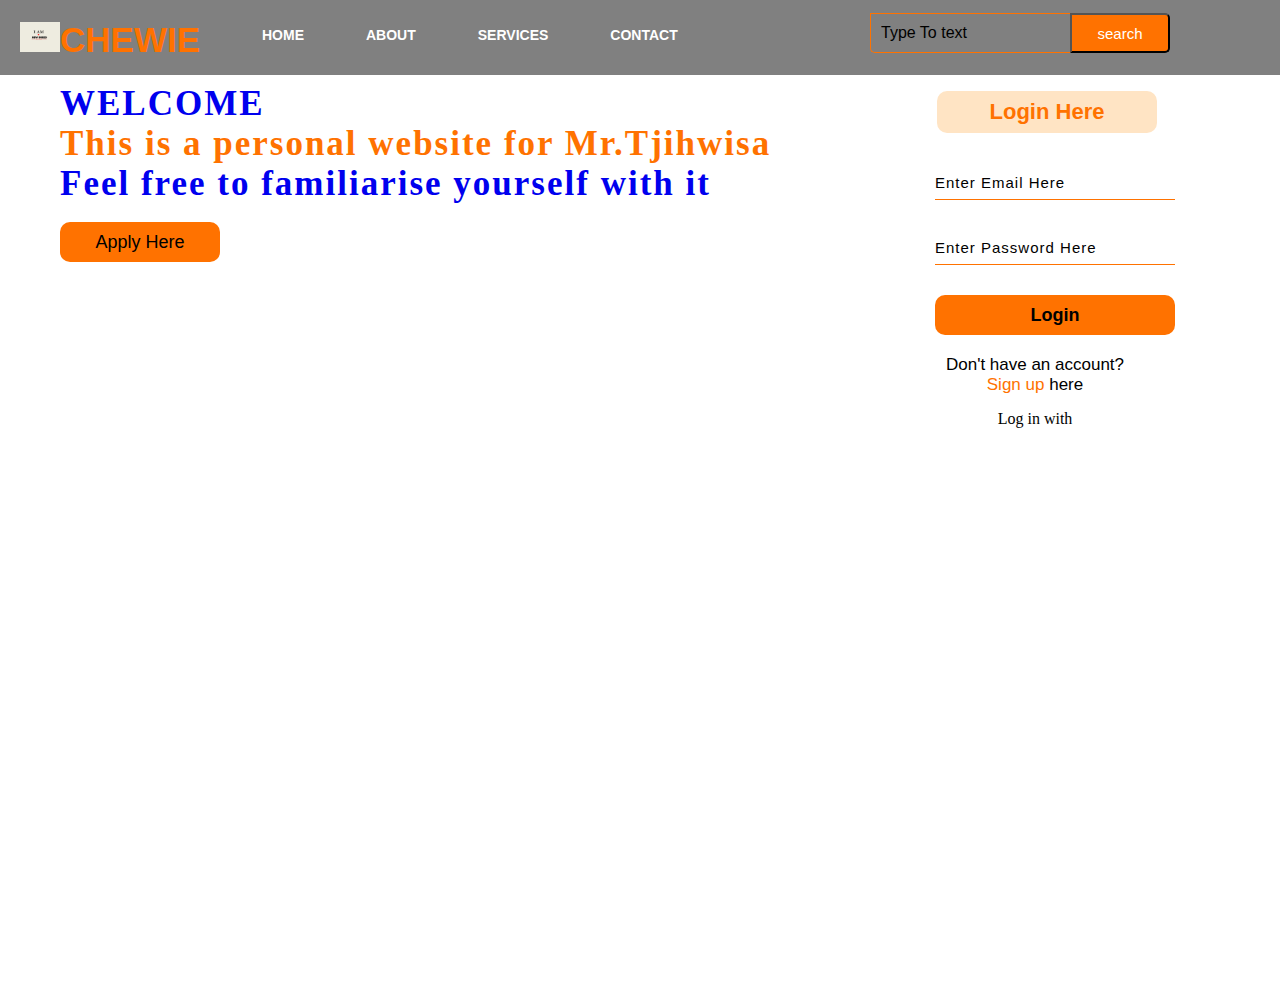
==== index.html @ 4d650456 "Add files via upload" ====
<!DOCTYPE html>
<html lang="en">
<head>
    <title> Chewie's website</title>
    <link rel="stylesheet" href="style.css">
</head>
<body>
    <div class="main">
         <div class="navbar">
        <div class="icon">
            <h2 class="logo"><img src="new breed.jpg"height=30>CHEWIE</h2>
</div>

<div class="menu">
    <ul>
        <li><a href="#"><a href="http://127.0.0.1:5500/website/Home%202.html">HOME</a></li>
        <li><a href="#"><a href="http://127.0.0.1:5500/website/about.html">ABOUT</a></li>
        <li><a href="#"><a href="http://127.0.0.1:5500/website/services.html">SERVICES</a></li>
        <li><a href="#"><a href="http://127.0.0.1:5500/website/contact.html">CONTACT</a></li>
    </ul>
</div>

<div class="search">
    <input class="srch" type="search" name=""placeholder="Type To text">
    <a href="#"><button class="btn">search</button>
</div>

</div>
<div class="content">
    <h1>WELCOME<br><span>This is a personal website for Mr.Tjihwisa</span><br>Feel free to familiarise yourself with it</h1><br>
    <button class="cn"><a href="#"></a>
        <a href="http://127.0.0.1:5500/website/formm.html">Apply Here</a></button>

<div class="form">
    <h2>Login Here</h2>
    <input type="email" name="email" placeholder="Enter Email Here">
    <input type="password" name="" placeholder="Enter Password Here">
    <button class="btnn"><a href="#">Login</a></button>

    <p class="link">Don't have an account?<br>
    <a href="#">Sign up </a>here</a></p>
    <p class="liw">Log in with</p>

    <div class="icons">
        <a href="#"><ion-icon name="logo-facebook"></ion-icon></a>
        <a href="#"><ion-icon name="logo-instagram"></ion-icon></a>
        <a href="#"><ion-icon name="logo-twitter"></ion-icon></a>
        <a href="#"><ion-icon name="logo-google"></ion-icon></a>
        <a href="#"><ion-icon name="logo-skype"></ion-icon></a>
    </div>
</div>
</div>
<script src="https://upkg.com/ionicons@5.4.0/dist/ionicons.js"></script>
</body>




</html>
---- style.css ----
*{
    margin: 0;
    padding: 0;
    text-decoration: none;
    list-style: none;
    box-sizing: border-box;
}
.main{
    width: 100%;
    background-color: linear-gradient(to top, rgba(0,0,0,0.5)50%,rgba(0,0,0,0.5)50%), url(1.jp);
    background-position: center;
    background-size: cover;
    height: 109vh;
    font-family: montserrat;
}

.navbar{
    width: 100%;
    height: 75px;
    margin: auto;
    background: grey;
}

.icon{
    width: 200px;
    float: left;
    height: 70px;
}

.logo{
    color: #ff7200;
    font-size: 35px;
    font-family: Arial;
    padding-left: 20px;
    float: left;
    line-height: 80px;
    font-weight: bold;
}

.menu{
    width: 400px;
    float: left;
    height: 70px;
}

ul{
    float: left;
    display: flex;
    justify-content: center;
    align-items: center;
}

ul li{
    list-style: none;
    margin-left: 62px;
    margin-top: 27px;
    font-size: 14px;
}

ul li a{
    text-decoration: none;
    color: #fff;
    font-family: Arial;
    font-weight: bold;
    transition: 0.4s ease-in-out;
}

ul li a:hover{
    color: #ff7200;
}
.search{
    width: 330px;
    float: left;
    margin-left: 270px;
}

.srch{
    font-family: 'Times New Roman';
    width: 200px;
    height: 40px;
    background: transparent;
    border: 1px solid #ff7200;
    margin-top: 13px;
    color: #ff7200;
    border-right: none;
    font-size: 16px;
    float: left;
    padding: 10px;
    border-bottom-left-radius: 5px;
    border-bottom-left-radius: 5px;
}

.btn{
    width: 100px;
    height: 40px;
    background: #ff7200;
    border: 2px soilid #ff7200;
    margin-top: 13px;
    color: #fff;
    font-size: 15px;
    border-bottom-right-radius: 5px;
    border-top-right-radius: 5px;
}

.btn:focus{
    outline: none;
}

.srch:focus{
outline: none;
}

.content{
    width: 1200px;
    height: auto;
    margin: auto;
    color: black;
    position: relative;
}

.content .par{
    padding-left: 20px;
    padding-bottom: 25px;
    font-family: Arial;
    letter-spacing: 1.2px;
    line-height: 30px;
}

.content h1{
    font-family: 'Times New Roman';
    font-size: 35px;
    padding-left: 20px;
    margin-top: 9px;
    letter-spacing: 2px;
}

.content .cn{
    width: 160px;
    height: 40px;
    background: #ff7200;
    border: none;
    margin-bottom: 10px;
    margin-left: 20px;
    font-size: 18px;
    border-radius: 10px;
    cursor: pointer;
    transition: .4s ease;
}

.content .cn a{
    text-decoration: none;
    color: #000;
    transition:  .3s ease;
}

.cn:hover{
    background-color: grey;
}

.content span{
    color: #ff7200;
    font-size: 35px;
}

.form{
    width: 250px;
    height: 380px;
    background-color: linear-gradient(to top, rgba(0,0,0,0.8)50%, rgba(0,0,0,0.8)50%);
    position: absolute;
    top: -20px;
    left: 870px;
    border-radius: 10px;
    padding: 25px;
}

.form h2{
    width: 220px;
    font-family: sans-serif;
    text-align: center;
    color: #ff7200;
    font-size: 22px;
    background-color: bisque;
    border-radius: 10px;
    margin: 2px;
    padding: 8px;
}

.form input{
    width: 240px;
    height: 35px;
    background: transparent;
    border-bottom: 1px solid #ff7200;
    border-top: none;
    border-right: none;
    border-left: none;
    color: #000;
    font-size: 15px;
    letter-spacing: 1px;
    margin-top: 30px;
    font-family: sans-serif;
}

.form input:focus{
    outline: none;
}

::placeholder{
    color: #000;
    font-family: Arial;
}

.btnn{
    width: 240px;
    height: 40px;
    background: #ff7200;
    border: none;
    margin-top: 30px;
    font-size: 18px;
    border-radius: 10px;
    cursor: pointer;
    color: #fff;
    transition: 0.4s ease;
}

.btnn:hover{
    background: grey;
    color: #ff7200;
}

.btnn a{
    text-decoration: none;
    color: #000;
    font-weight: bold;
}

.form .link{
    font-family: Arial, Helvetica, sans-serif;
    font-size: 17px;
    padding-top: 20px;
    text-align: center;
}

.form .link a{
    text-decoration: none;
    color: #ff7200;
}

.liw{
    padding-top: 15px;
    padding-bottom: 10px;
    text-align: center;
}

.icons a{
    text-decoration: none;
    color: #000;
}

.icons ion-icon{
    color: #000;
    font-size: 30px;
    padding-left: 14px;
    padding-top: 5px;
    transform: 0.3s ease;

}

.icons ion-icon:hover{
    color: #ff7200;
}
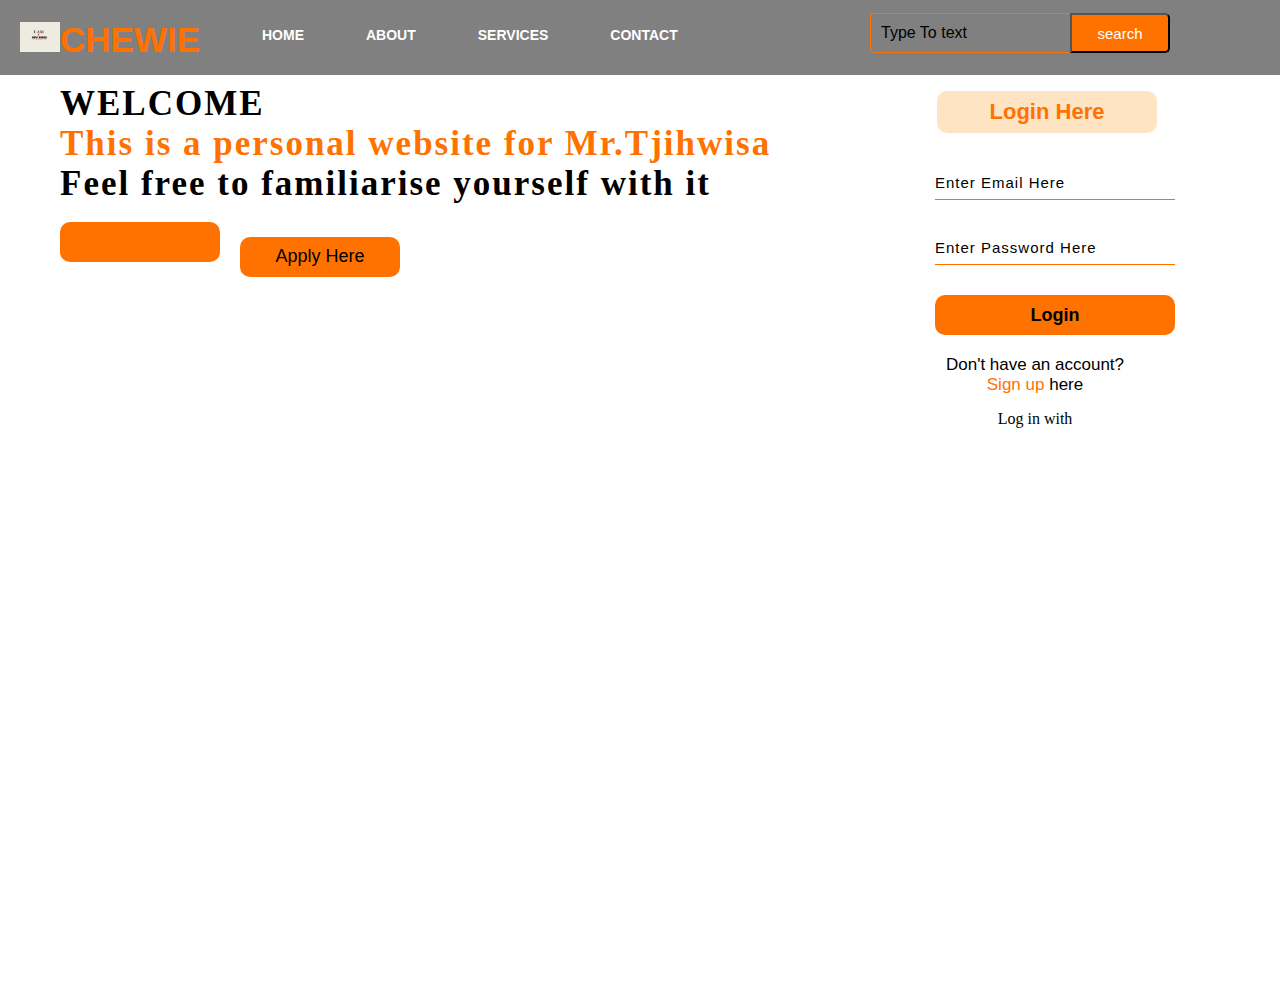
==== commit 6d27d1d7: "Update index.html" ====
--- a/index.html
+++ b/index.html
@@ -13,23 +13,23 @@
 
 <div class="menu">
     <ul>
-        <li><a href="#"><a href="http://127.0.0.1:5500/website/Home%202.html">HOME</a></li>
-        <li><a href="#"><a href="http://127.0.0.1:5500/website/about.html">ABOUT</a></li>
-        <li><a href="#"><a href="http://127.0.0.1:5500/website/services.html">SERVICES</a></li>
-        <li><a href="#"><a href="http://127.0.0.1:5500/website/contact.html">CONTACT</a></li>
+        <li><a href="Home 2.html">HOME</a></li>
+        <li><a href="about.html">ABOUT</a></li>
+        <li><a href="services.html">SERVICES</a></li>
+        <li><a href="contact.html">CONTACT</a></li>
     </ul>
 </div>
 
 <div class="search">
     <input class="srch" type="search" name=""placeholder="Type To text">
-    <a href="#"><button class="btn">search</button>
+    <a href="Home 2.html"><button class="btn">search</button></a>
 </div>
 
 </div>
 <div class="content">
     <h1>WELCOME<br><span>This is a personal website for Mr.Tjihwisa</span><br>Feel free to familiarise yourself with it</h1><br>
     <button class="cn"><a href="#"></a>
-        <a href="http://127.0.0.1:5500/website/formm.html">Apply Here</a></button>
+        <button class="cn"><a href="formm.html">Apply Here</button></a>
 
 <div class="form">
     <h2>Login Here</h2>
@@ -56,4 +56,4 @@
 
 
 
-</html>+</html>
